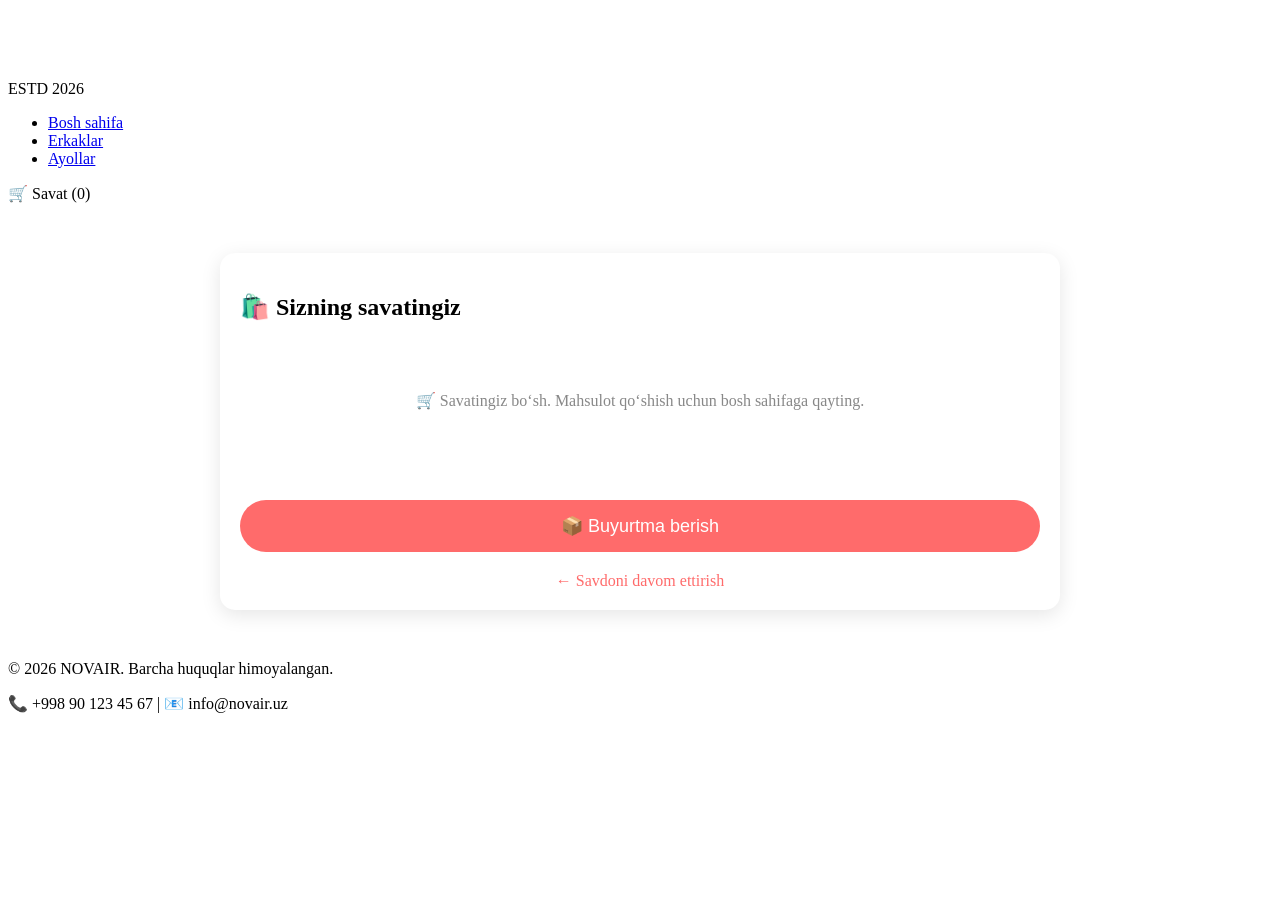
==== cart.html @ 5c74639f "Rename cart.html.txt to cart.html" ====
<!DOCTYPE html>
<html lang="uz">
<head>
    <meta charset="UTF-8">
    <meta name="viewport" content="width=device-width, initial-scale=1.0">
    <title>NOVAIR – Savat</title>
    <link rel="stylesheet" href="style.css">
    <style>
        .cart-container {
            max-width: 800px;
            margin: 50px auto;
            padding: 20px;
            background: white;
            border-radius: 15px;
            box-shadow: 0 5px 20px rgba(0,0,0,0.1);
        }
        .cart-item {
            display: flex;
            justify-content: space-between;
            align-items: center;
            padding: 15px;
            border-bottom: 1px solid #ddd;
        }
        .cart-item img {
            width: 60px;
            height: 60px;
            object-fit: cover;
            border-radius: 10px;
        }
        .cart-item-info {
            flex: 1;
            margin-left: 15px;
        }
        .cart-item-price {
            font-weight: bold;
            color: #ff6b6b;
        }
        .cart-total {
            text-align: right;
            padding: 20px;
            font-size: 24px;
            font-weight: bold;
        }
        .checkout-btn {
            background: #ff6b6b;
            color: white;
            border: none;
            padding: 15px 30px;
            font-size: 18px;
            border-radius: 30px;
            cursor: pointer;
            width: 100%;
        }
        .empty-cart {
            text-align: center;
            padding: 50px;
            color: #888;
        }
        .back-btn {
            display: inline-block;
            margin-top: 20px;
            color: #ff6b6b;
            text-decoration: none;
        }
    </style>
</head>
<body>

<header>
    <div class="logo">
        <h1><a href="index.html" style="color:white; text-decoration:none;">NOVAIR</a></h1>
        <p>ESTD 2026</p>
    </div>
    <nav>
        <ul>
            <li><a href="index.html">Bosh sahifa</a></li>
            <li><a href="#">Erkaklar</a></li>
            <li><a href="#">Ayollar</a></li>
        </ul>
    </nav>
    <div class="cart" onclick="location.href='cart.html'">
        🛒 Savat (<span id="cartCount">0</span>)
    </div>
</header>

<div class="cart-container">
    <h2>🛍️ Sizning savatingiz</h2>
    <div id="cartItems"></div>
    <div id="cartTotal" class="cart-total"></div>
    <button class="checkout-btn" onclick="checkout()">📦 Buyurtma berish</button>
    <div style="text-align: center;">
        <a href="index.html" class="back-btn">← Savdoni davom ettirish</a>
    </div>
</div>

<script>
    let cart = JSON.parse(localStorage.getItem('novair_cart')) || [];

    function updateCartCount() {
        const cartCountElem = document.getElementById('cartCount');
        if (cartCountElem) {
            cartCountElem.innerText = cart.length;
        }
    }

    function displayCart() {
        const container = document.getElementById('cartItems');
        const totalContainer = document.getElementById('cartTotal');
        
        if (!container) return;
        
        if (cart.length === 0) {
            container.innerHTML = '<div class="empty-cart">🛒 Savatingiz bo‘sh. Mahsulot qo‘shish uchun bosh sahifaga qayting.</div>';
            totalContainer.innerHTML = '';
            return;
        }
        
        let total = 0;
        let html = '';
        
        cart.forEach((item, index) => {
            total += item.price;
            html += `
                <div class="cart-item">
                    <img src="${item.image}" alt="${item.name}">
                    <div class="cart-item-info">
                        <h3>${item.name}</h3>
                        <p>${item.price.toLocaleString()} so'm</p>
                    </div>
                    <button onclick="removeItem(${index})" style="background:#ff6b6b; border:none; padding:8px 15px; border-radius:5px; cursor:pointer;">🗑️</button>
                </div>
            `;
        });
        
        container.innerHTML = html;
        totalContainer.innerHTML = `Jami: ${total.toLocaleString()} so'm`;
    }
    
    function removeItem(index) {
        cart.splice(index, 1);
        localStorage.setItem('novair_cart', JSON.stringify(cart));
        displayCart();
        updateCartCount();
    }
    
    function checkout() {
        if (cart.length === 0) {
            alert("Savatingiz bo'sh!");
            return;
        }
        alert("Buyurtma qabul qilindi! Tez orada siz bilan bog'lanamiz.");
    }
    
    displayCart();
    updateCartCount();
</script>

<footer>
    <p>© 2026 NOVAIR. Barcha huquqlar himoyalangan.</p>
    <p>📞 +998 90 123 45 67 | 📧 info@novair.uz</p>
</footer>

</body>
</html>
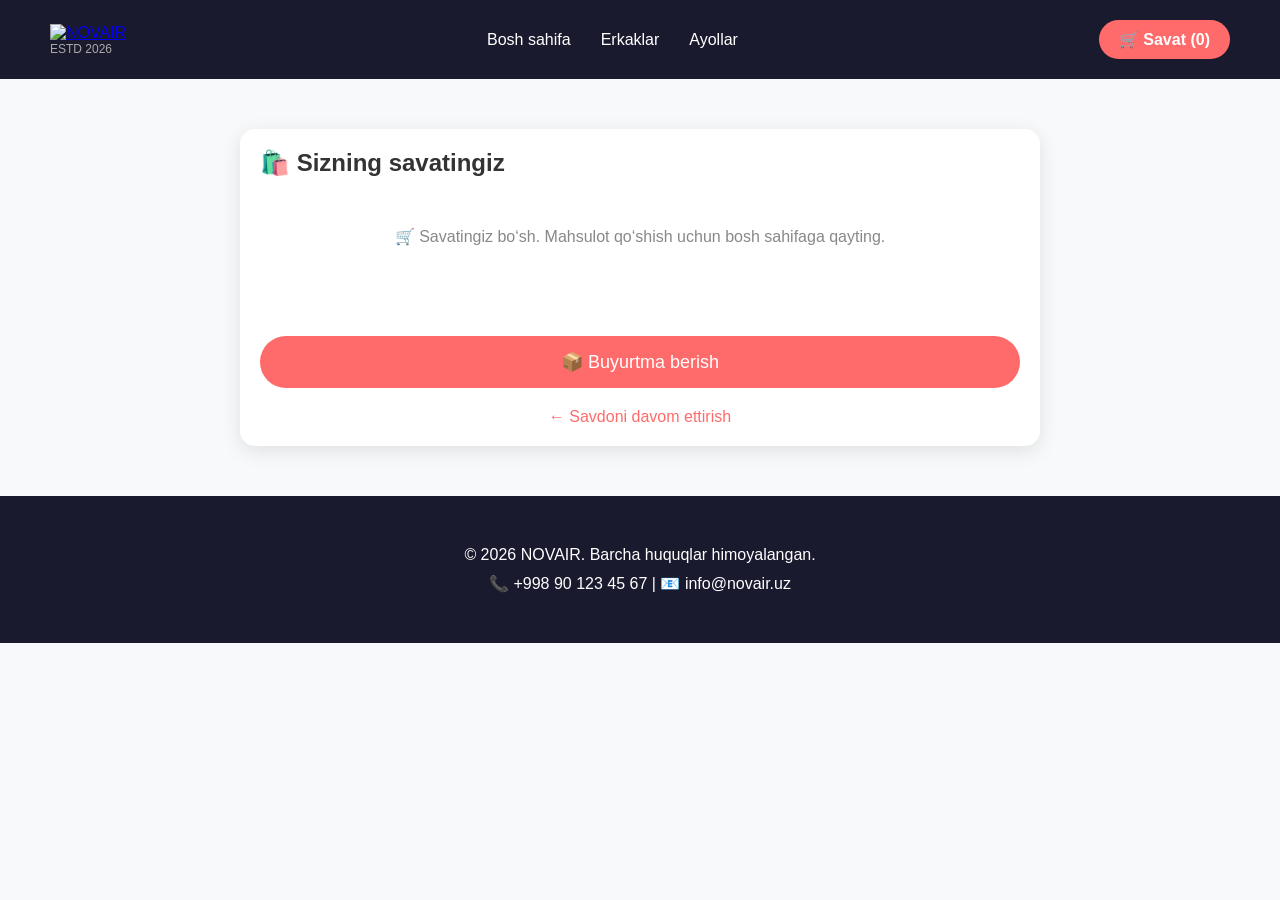
==== commit 8ab4ceeb: "Rename cart.html.txt to cart.html" ====
--- a/cart.html
+++ b/cart.html
@@ -68,7 +68,9 @@
 
 <header>
     <div class="logo">
-        <h1><a href="index.html" style="color:white; text-decoration:none;">NOVAIR</a></h1>
+        <a href="index.html">
+    <img src="images/logo.png" alt="NOVAIR" style="height: 50px;">
+</a>
         <p>ESTD 2026</p>
     </div>
     <nav>
--- a/style.css
+++ b/style.css
@@ -0,0 +1,175 @@
+* {
+    margin: 0;
+    padding: 0;
+    box-sizing: border-box;
+}
+
+body {
+    font-family: 'Segoe UI', Tahoma, Geneva, Verdana, sans-serif;
+    background: #f8f9fa;
+    color: #333;
+}
+
+header {
+    background: #1a1a2e;
+    color: white;
+    display: flex;
+    justify-content: space-between;
+    align-items: center;
+    padding: 20px 50px;
+    flex-wrap: wrap;
+}
+
+.logo h1 {
+    font-size: 28px;
+    letter-spacing: 2px;
+}
+
+.logo p {
+    font-size: 12px;
+    color: #aaa;
+}
+
+nav ul {
+    display: flex;
+    list-style: none;
+    gap: 30px;
+}
+
+nav a {
+    color: white;
+    text-decoration: none;
+    font-weight: 500;
+}
+
+nav a:hover {
+    color: #ff6b6b;
+}
+
+.cart {
+    background: #ff6b6b;
+    padding: 10px 20px;
+    border-radius: 30px;
+    cursor: pointer;
+    font-weight: bold;
+}
+
+.cart:hover {
+    background: #ff4757;
+}
+
+.banner {
+    background: linear-gradient(135deg, #667eea 0%, #764ba2 100%);
+    color: white;
+    text-align: center;
+    padding: 100px 20px;
+}
+
+.banner h2 {
+    font-size: 48px;
+    margin-bottom: 20px;
+}
+
+.banner p {
+    font-size: 20px;
+    margin-bottom: 30px;
+}
+
+.banner button {
+    background: #ff6b6b;
+    border: none;
+    padding: 15px 40px;
+    font-size: 18px;
+    cursor: pointer;
+    border-radius: 50px;
+    color: white;
+    font-weight: bold;
+}
+
+.products {
+    display: grid;
+    grid-template-columns: repeat(auto-fill, minmax(280px, 1fr));
+    gap: 30px;
+    padding: 50px;
+    max-width: 1200px;
+    margin: 0 auto;
+}
+
+.product-card {
+    background: white;
+    border-radius: 15px;
+    overflow: hidden;
+    box-shadow: 0 5px 20px rgba(0,0,0,0.1);
+    transition: transform 0.3s;
+}
+
+.product-card:hover {
+    transform: translateY(-10px);
+}
+
+.product-card img {
+    width: 100%;
+    height: 280px;
+    object-fit: cover;
+    background: #ddd;
+}
+
+.product-card h3 {
+    padding: 15px 15px 5px;
+    font-size: 18px;
+}
+
+.product-card .price {
+    padding: 0 15px;
+    color: #ff6b6b;
+    font-size: 22px;
+    font-weight: bold;
+}
+
+.product-card button {
+    margin: 15px;
+    padding: 12px;
+    background: #1a1a2e;
+    color: white;
+    border: none;
+    width: calc(100% - 30px);
+    cursor: pointer;
+    border-radius: 8px;
+}
+
+.product-card button:hover {
+    background: #ff6b6b;
+}
+
+footer {
+    background: #1a1a2e;
+    color: white;
+    text-align: center;
+    padding: 40px;
+    margin-top: 50px;
+}
+
+footer p {
+    margin: 10px 0;
+}
+
+@media (max-width: 768px) {
+    header {
+        flex-direction: column;
+        gap: 15px;
+        text-align: center;
+    }
+    
+    nav ul {
+        flex-direction: column;
+        gap: 10px;
+    }
+    
+    .products {
+        padding: 20px;
+    }
+    
+    .banner h2 {
+        font-size: 32px;
+    }
+}
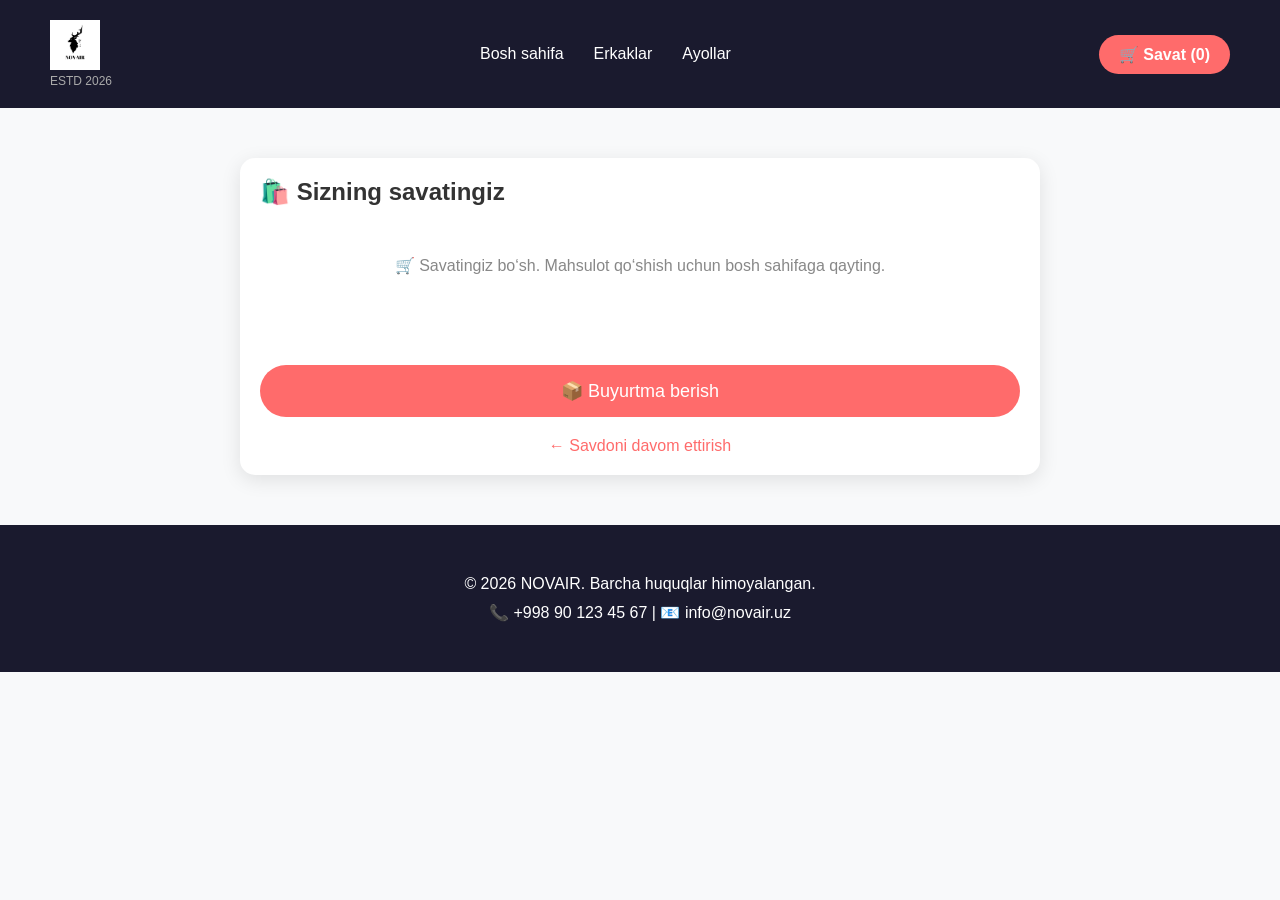
==== commit 5fab32ad: "Update cart.html" ====
--- a/cart.html
+++ b/cart.html
@@ -67,12 +67,12 @@
 <body>
 
 <header>
-    <div class="logo">
-        <a href="index.html">
-    <img src="images/logo.png" alt="NOVAIR" style="height: 50px;">
-</a>
-        <p>ESTD 2026</p>
-    </div>
+  <div class="logo">
+    <a href="index.html">
+        <img src="logo.png" alt="NOVAIR" style="height: 50px;">
+    </a>
+    <p>ESTD 2026</p>
+</div>
     <nav>
         <ul>
             <li><a href="index.html">Bosh sahifa</a></li>
--- a/style.css
+++ b/style.css
@@ -63,6 +63,24 @@
     color: white;
     text-align: center;
     padding: 100px 20px;
+    position: relative;
+    overflow: hidden;
+}
+
+.banner::before {
+    content: "";
+    position: absolute;
+    top: 50%;
+    left: 50%;
+    transform: translate(-50%, -50%);
+   width: 500px;
+height: 500px;
+    background-image: url('logo.png');
+    background-size: contain;
+    background-repeat: no-repeat;
+    background-position: center;
+    opacity: 0.15;
+    pointer-events: none;
 }
 
 .banner h2 {
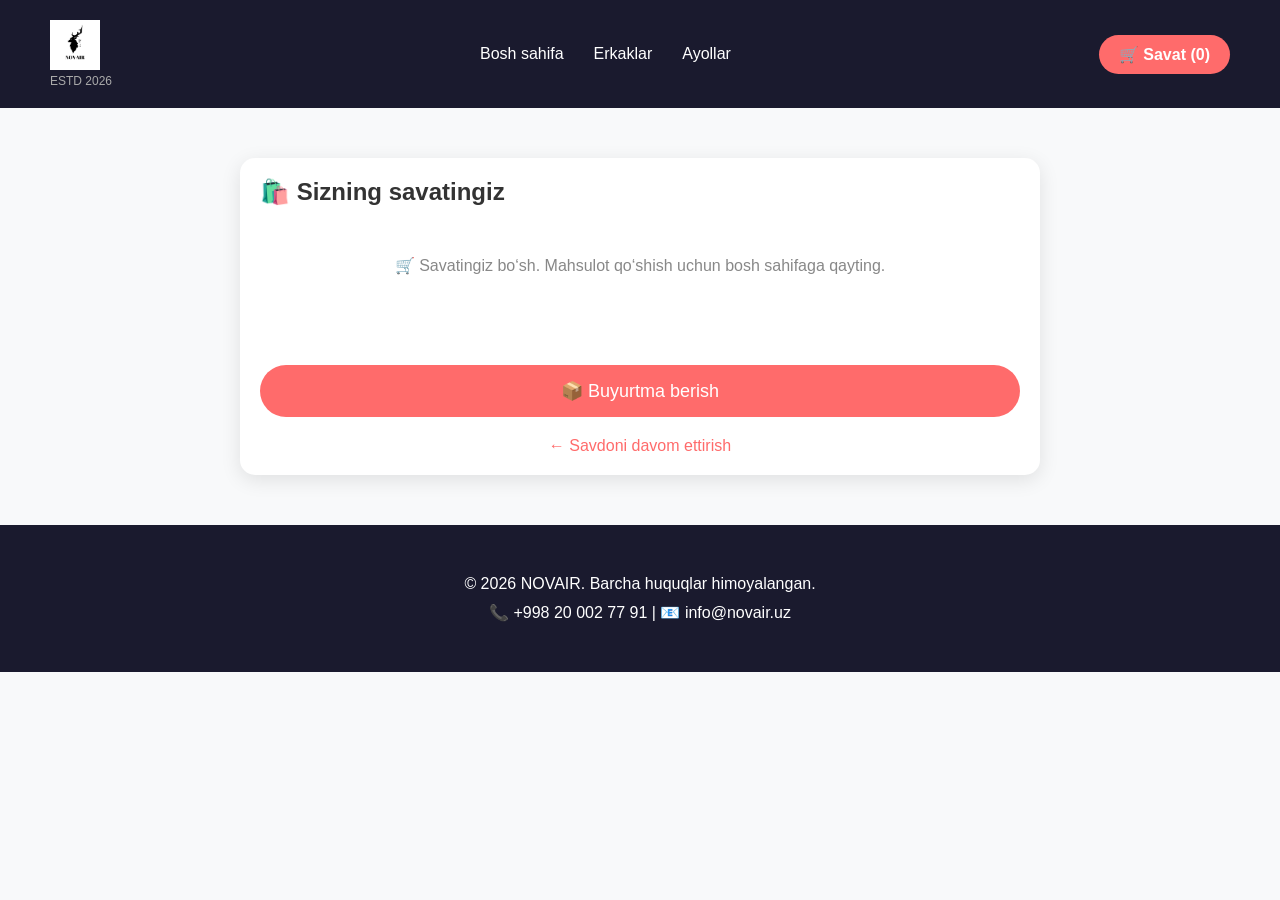
==== commit 41f3ae4a: "Update cart.html" ====
--- a/cart.html
+++ b/cart.html
@@ -159,7 +159,7 @@
 
 <footer>
     <p>© 2026 NOVAIR. Barcha huquqlar himoyalangan.</p>
-    <p>📞 +998 90 123 45 67 | 📧 info@novair.uz</p>
+    <p>📞 +998 20 002 77 91 | 📧 info@novair.uz</p>
 </footer>
 
 </body>
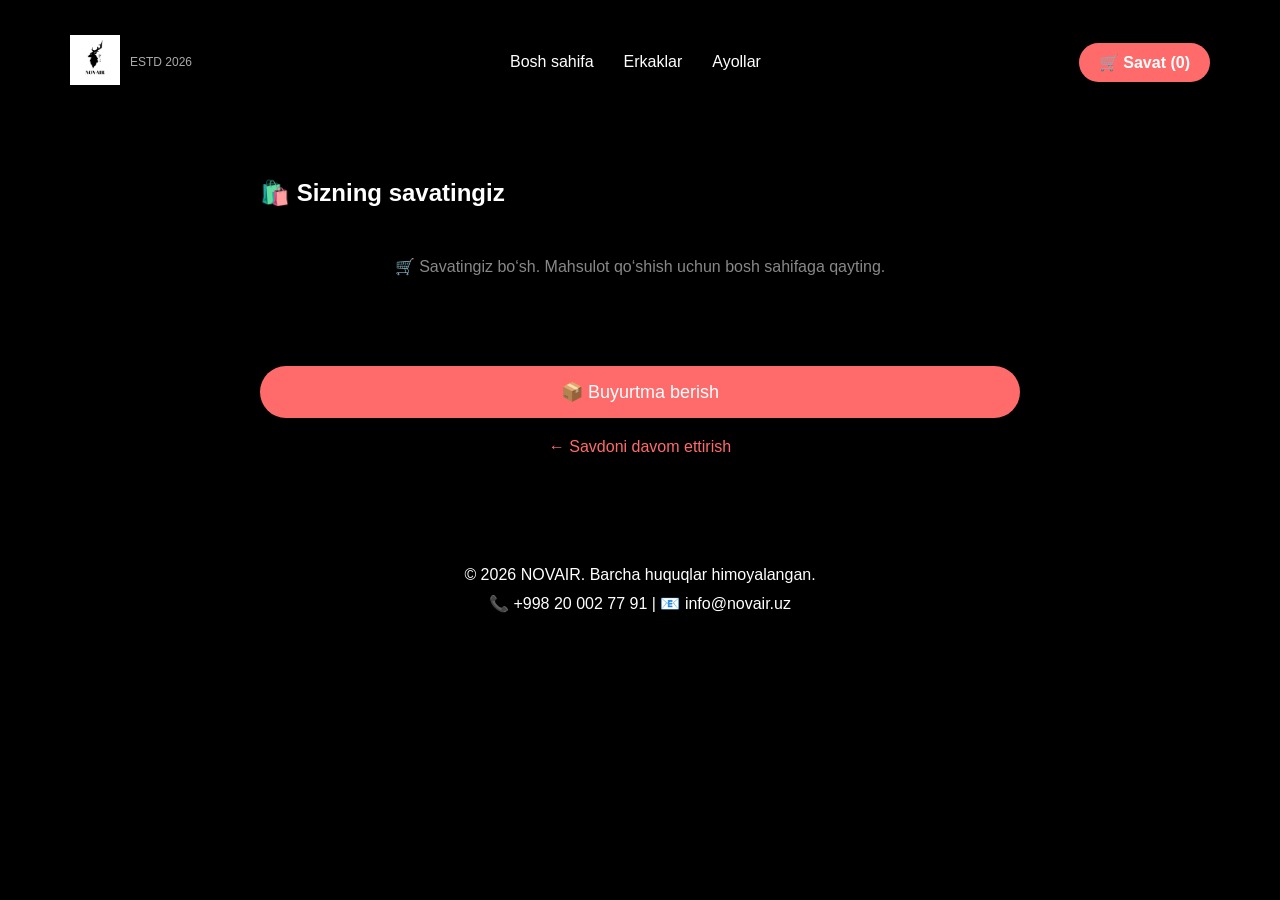
==== commit f4af582f: "Update cart.html" ====
--- a/cart.html
+++ b/cart.html
@@ -10,16 +10,16 @@
             max-width: 800px;
             margin: 50px auto;
             padding: 20px;
-            background: white;
+            background: rgba(0, 0, 0, 0.85);
             border-radius: 15px;
-            box-shadow: 0 5px 20px rgba(0,0,0,0.1);
+            box-shadow: 0 5px 20px rgba(0,0,0,0.3);
         }
         .cart-item {
             display: flex;
             justify-content: space-between;
             align-items: center;
             padding: 15px;
-            border-bottom: 1px solid #ddd;
+            border-bottom: 1px solid #333;
         }
         .cart-item img {
             width: 60px;
@@ -31,6 +31,9 @@
             flex: 1;
             margin-left: 15px;
         }
+        .cart-item-info h3 {
+            color: white;
+        }
         .cart-item-price {
             font-weight: bold;
             color: #ff6b6b;
@@ -40,6 +43,7 @@
             padding: 20px;
             font-size: 24px;
             font-weight: bold;
+            color: white;
         }
         .checkout-btn {
             background: #ff6b6b;
@@ -50,6 +54,9 @@
             border-radius: 30px;
             cursor: pointer;
             width: 100%;
+        }
+        .checkout-btn:hover {
+            background: #ff4757;
         }
         .empty-cart {
             text-align: center;
@@ -62,17 +69,26 @@
             color: #ff6b6b;
             text-decoration: none;
         }
+        .remove-btn {
+            background: #ff6b6b;
+            border: none;
+            padding: 8px 15px;
+            border-radius: 5px;
+            cursor: pointer;
+        }
     </style>
 </head>
 <body>
 
+<canvas id="wave-canvas"></canvas>
+
 <header>
-  <div class="logo">
-    <a href="index.html">
-        <img src="logo.png" alt="NOVAIR" style="height: 50px;">
-    </a>
-    <p>ESTD 2026</p>
-</div>
+    <div class="logo">
+        <a href="index.html">
+            <img src="logo.png" alt="NOVAIR" style="height: 50px;">
+        </a>
+        <p>ESTD 2026</p>
+    </div>
     <nav>
         <ul>
             <li><a href="index.html">Bosh sahifa</a></li>
@@ -86,7 +102,7 @@
 </header>
 
 <div class="cart-container">
-    <h2>🛍️ Sizning savatingiz</h2>
+    <h2 style="color: white;">🛍️ Sizning savatingiz</h2>
     <div id="cartItems"></div>
     <div id="cartTotal" class="cart-total"></div>
     <button class="checkout-btn" onclick="checkout()">📦 Buyurtma berish</button>
@@ -127,9 +143,9 @@
                     <img src="${item.image}" alt="${item.name}">
                     <div class="cart-item-info">
                         <h3>${item.name}</h3>
-                        <p>${item.price.toLocaleString()} so'm</p>
+                        <p class="cart-item-price">${item.price.toLocaleString()} so'm</p>
                     </div>
-                    <button onclick="removeItem(${index})" style="background:#ff6b6b; border:none; padding:8px 15px; border-radius:5px; cursor:pointer;">🗑️</button>
+                    <button class="remove-btn" onclick="removeItem(${index})">🗑️ O'chirish</button>
                 </div>
             `;
         });
--- a/style.css
+++ b/style.css
@@ -6,23 +6,40 @@
 
 body {
     font-family: 'Segoe UI', Tahoma, Geneva, Verdana, sans-serif;
-    background: #f8f9fa;
-    color: #333;
-}
-
+    background: transparent;
+    color: #fff;
+}
+
+/* 3D to'lqinli fon */
+#wave-canvas {
+    position: fixed;
+    top: 0;
+    left: 0;
+    width: 100%;
+    height: 100%;
+    z-index: -2;
+    display: block;
+    background: #000;
+}
+
+/* HEADER */
 header {
-    background: #1a1a2e;
-    color: white;
     display: flex;
     justify-content: space-between;
     align-items: center;
-    padding: 20px 50px;
     flex-wrap: wrap;
-}
-
-.logo h1 {
-    font-size: 28px;
-    letter-spacing: 2px;
+    background: rgba(0, 0, 0, 0.65);
+    backdrop-filter: blur(3px);
+    border-radius: 20px;
+    margin: 15px auto;
+    padding: 20px 30px;
+    max-width: 1200px;
+}
+
+.logo {
+    display: flex;
+    align-items: center;
+    gap: 10px;
 }
 
 .logo p {
@@ -58,29 +75,14 @@
     background: #ff4757;
 }
 
+/* BANNER */
 .banner {
     background: linear-gradient(135deg, #667eea 0%, #764ba2 100%);
-    color: white;
     text-align: center;
-    padding: 100px 20px;
-    position: relative;
-    overflow: hidden;
-}
-
-.banner::before {
-    content: "";
-    position: absolute;
-    top: 50%;
-    left: 50%;
-    transform: translate(-50%, -50%);
-   width: 500px;
-height: 500px;
-    background-image: url('logo.png');
-    background-size: contain;
-    background-repeat: no-repeat;
-    background-position: center;
-    opacity: 0.15;
-    pointer-events: none;
+    padding: 80px 20px;
+    border-radius: 20px;
+    margin: 15px auto;
+    max-width: 1200px;
 }
 
 .banner h2 {
@@ -104,21 +106,27 @@
     font-weight: bold;
 }
 
+.banner button:hover {
+    background: #ff4757;
+}
+
+/* MAHSULOTLAR */
 .products {
     display: grid;
-    grid-template-columns: repeat(auto-fill, minmax(280px, 1fr));
+    grid-template-columns: repeat(3, 1fr);
     gap: 30px;
-    padding: 50px;
-    max-width: 1200px;
-    margin: 0 auto;
+    max-width: 1200px;
+    margin: 30px auto;
+    padding: 0 20px;
 }
 
 .product-card {
-    background: white;
+    background: rgba(0, 0, 0, 0.75);
     border-radius: 15px;
     overflow: hidden;
-    box-shadow: 0 5px 20px rgba(0,0,0,0.1);
+    box-shadow: 0 5px 20px rgba(0,0,0,0.3);
     transition: transform 0.3s;
+    text-align: center;
 }
 
 .product-card:hover {
@@ -129,12 +137,12 @@
     width: 100%;
     height: 280px;
     object-fit: cover;
-    background: #ddd;
 }
 
 .product-card h3 {
     padding: 15px 15px 5px;
     font-size: 18px;
+    color: white;
 }
 
 .product-card .price {
@@ -147,31 +155,47 @@
 .product-card button {
     margin: 15px;
     padding: 12px;
-    background: #1a1a2e;
+    background: #ff6b6b;
     color: white;
     border: none;
     width: calc(100% - 30px);
     cursor: pointer;
     border-radius: 8px;
+    font-size: 16px;
+    font-weight: bold;
 }
 
 .product-card button:hover {
-    background: #ff6b6b;
-}
-
+    background: #ff4757;
+}
+
+/* FOOTER */
 footer {
-    background: #1a1a2e;
-    color: white;
     text-align: center;
-    padding: 40px;
-    margin-top: 50px;
+    padding: 30px;
+    background: rgba(0, 0, 0, 0.65);
+    backdrop-filter: blur(3px);
+    border-radius: 20px;
+    margin: 15px auto;
+    max-width: 1200px;
 }
 
 footer p {
     margin: 10px 0;
 }
 
-@media (max-width: 768px) {
+/* TELEFON UCHUN */
+@media (max-width: 900px) {
+    .products {
+        grid-template-columns: repeat(2, 1fr);
+    }
+}
+
+@media (max-width: 600px) {
+    .products {
+        grid-template-columns: 1fr;
+    }
+    
     header {
         flex-direction: column;
         gap: 15px;
@@ -183,10 +207,6 @@
         gap: 10px;
     }
     
-    .products {
-        padding: 20px;
-    }
-    
     .banner h2 {
         font-size: 32px;
     }
